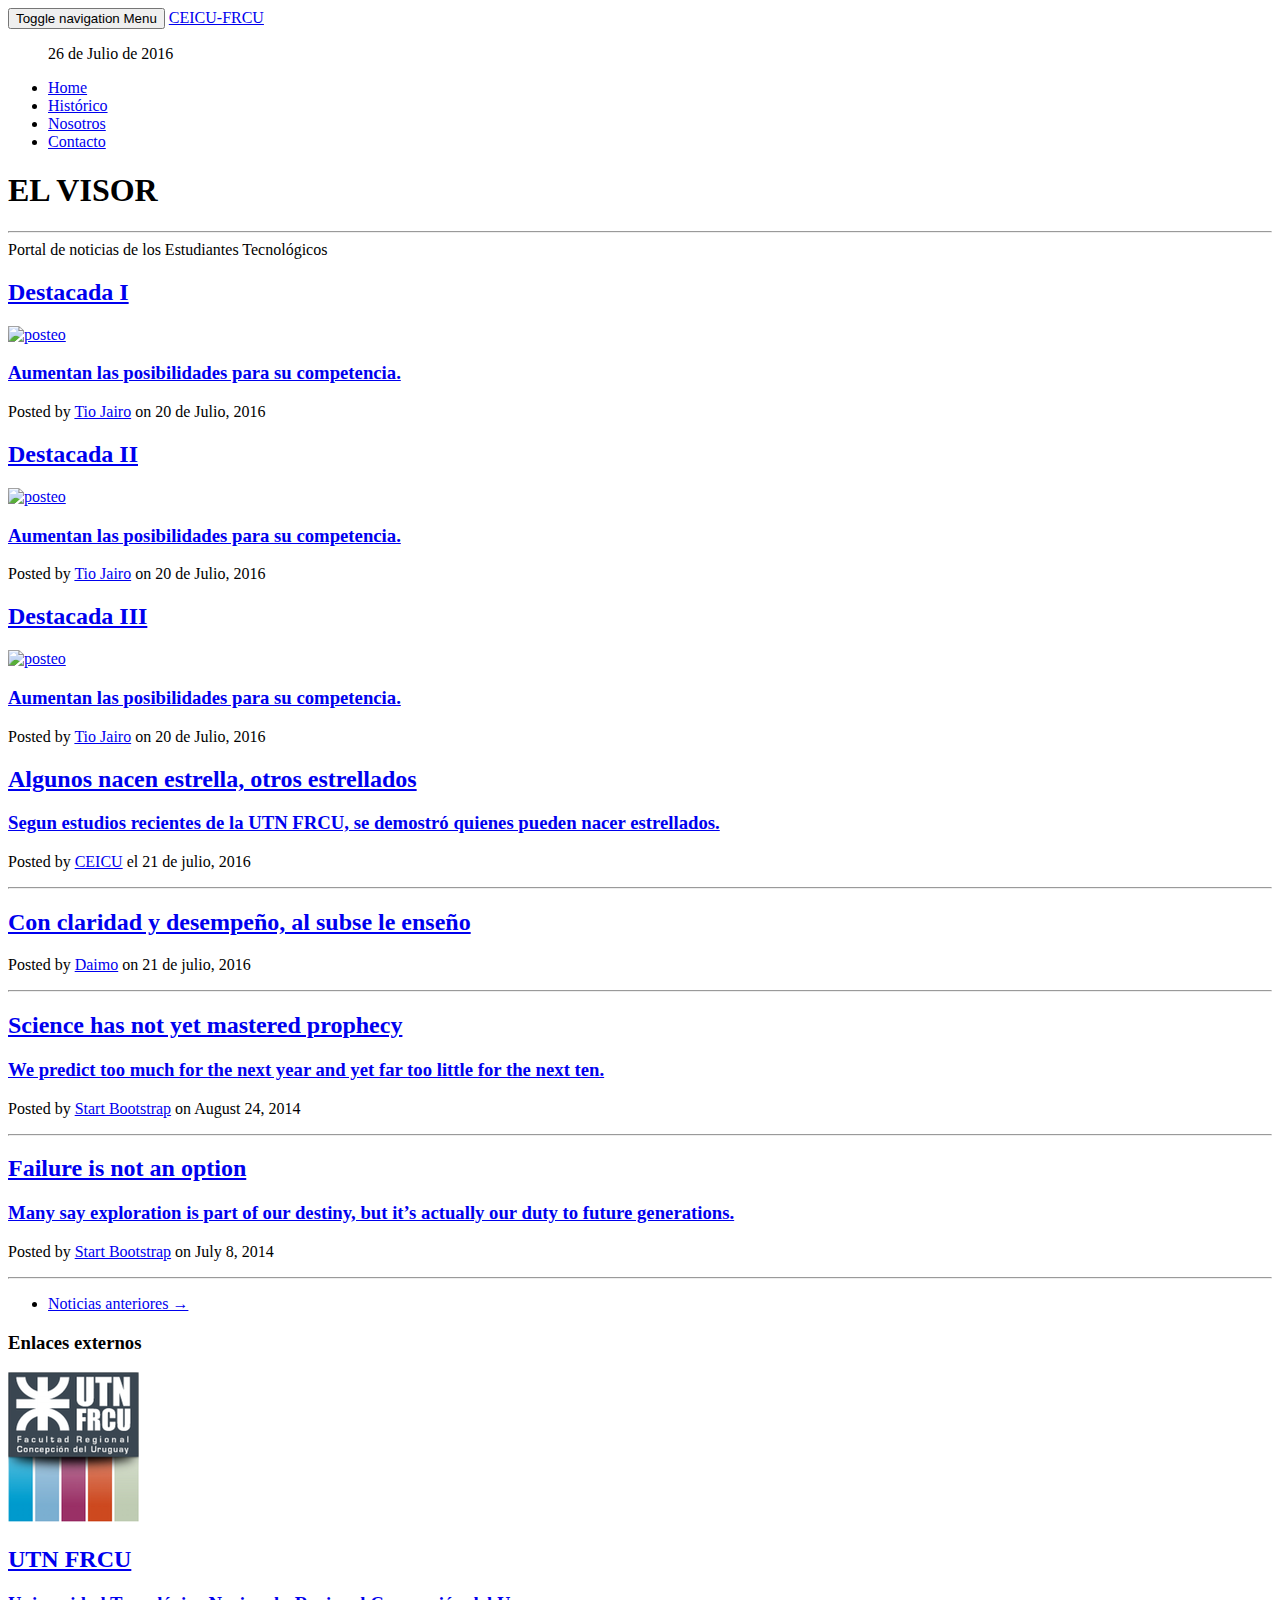
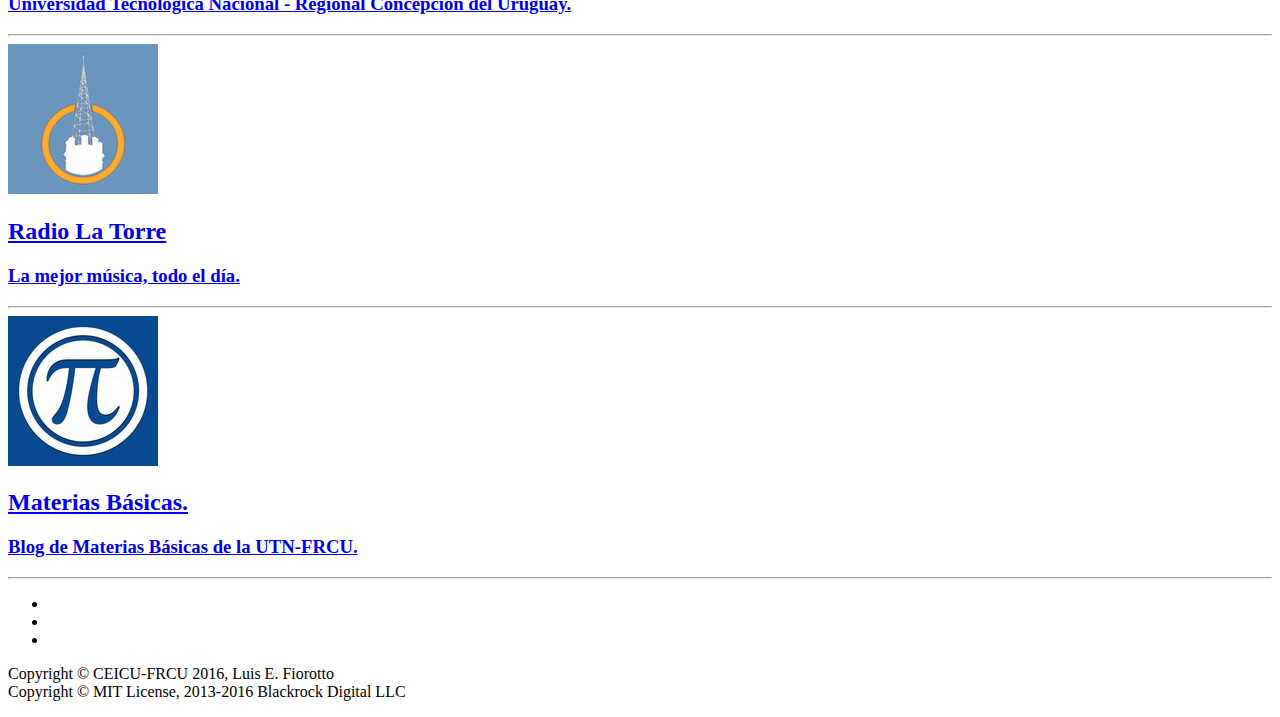
==== index.html @ d8622ef5 "index/Enlaces externos" ====
<!DOCTYPE html>
<html lang="es">

<head>

    <meta charset="utf-8">
    <meta http-equiv="X-UA-Compatible" content="IE=edge">
    <meta name="viewport" content="width=device-width, initial-scale=1">
    <meta name="description" content="">
    <meta name="author" content="">

    <title>Portal de Noticias - CEICU</title>

    <!-- Bootstrap Core CSS -->
    <link href="vendor/bootstrap/css/bootstrap.min.css" rel="stylesheet">

    <!-- Theme CSS -->
    <link href="css/clean-blog.css" rel="stylesheet">

    <!-- Custom Fonts -->
    <link href="vendor/font-awesome/css/font-awesome.min.css" rel="stylesheet" type="text/css">
    <link href='http://fonts.googleapis.com/css?family=Lora:400,700,400italic,700italic' rel='stylesheet' type='text/css'>
    <link href='http://fonts.googleapis.com/css?family=Open+Sans:300italic,400italic,600italic,700italic,800italic,400,300,600,700,800' rel='stylesheet' type='text/css'>

    <!-- HTML5 Shim and Respond.js IE8 support of HTML5 elements and media queries -->
    <!-- WARNING: Respond.js doesn't work if you view the page via file:// -->
    <!--[if lt IE 9]>
        <script src="https://oss.maxcdn.com/libs/html5shiv/3.7.0/html5shiv.js"></script>
        <script src="https://oss.maxcdn.com/libs/respond.js/1.4.2/respond.min.js"></script>
    <![endif]-->

</head>

<body>

    <!-- Navegacion -->
    <nav class="navbar navbar-default navbar-custom navbar-fixed-top">
        <div class="container-fluid">
            <!-- Brand and toggle get grouped for better mobile display -->
            <div class="navbar-header page-scroll">
                <button type="button" class="navbar-toggle" data-toggle="collapse" data-target="#bs-example-navbar-collapse-1">
                    <span class="sr-only">Toggle navigation</span>
                    Menu <i class="fa fa-bars"></i>
                </button>
                <a class="navbar-brand" href="https://web.facebook.com/ceicu.frcu?fref=ts">CEICU-FRCU</a>
            </div>

            <!-- Collect the nav links, forms, and other content for toggling -->
            <div class="collapse navbar-collapse" id="bs-example-navbar-collapse-1">
                <ul class="nav navbar-nav navbar-right">
                    <p id=fecha_diaria class="navbar-text">26 de Julio de 2016</p>
                    <li class="active">
                        <a href="index.html">Home</a>
                    </li>
                    <li>
                        <a href="historicos.html">Histórico</a>
                    </li>
                    <li>
                        <a href="about.html">Nosotros</a>
                    </li>
                    <li>
                        <a href="contact.html">Contacto</a>
                    </li>
                </ul>
            </div>
            <!-- /.navbar-collapse -->
        </div>
        <!-- /.container -->
    </nav>

    <!-- Encabezado -->
    <!-- cambiar imagen de fondo aca!!. -->
    <header class="intro-header" style="background-image: url('img/desk-home.jpg')">
        <div class="container">
            <div class="row">
                <div class="col-lg-8 col-lg-offset-2 col-md-10 col-md-offset-1">
                    <div class="site-heading">
                        <h1>EL VISOR</h1>
                        <hr class="small">
                        <span class="subheading">Portal de noticias de los Estudiantes Tecnológicos</span>
                    </div>
                </div>
            </div>
        </div>
    </header>
 
    
    <!-- Contenido principal -->
    
    <!-- Noticias Destacadas -->
    <div class="col-lg-12 col-md-12">
    <div class="container-fluid">
        <div class="row">
            <div class="col-lg-4 col-md-4">
                <div class="post-preview">
                  <a href="post.html">
                     <h2>
                        Destacada I
                     </h2>
                     <img src="img/post-sample-image.jpg" alt="posteo" class="img-thumbnail">
                     <h3 class="post-subtitle">
                            Aumentan las posibilidades para su competencia.
                     </h3>
                    </a>
                    <p class="post-meta">Posted by <a href="#">Tio Jairo</a> on 20 de Julio, 2016</p>
                </div>
            </div>
            <div class="col-lg-4 col-md-4">
                <div class="post-preview">
                  <a href="post.html">
                     <h2>
                        Destacada II
                     </h2>
                     <img src="img/home-bg.jpg" alt="posteo" class="img-thumbnail">
                     <h3 class="post-subtitle">
                            Aumentan las posibilidades para su competencia.
                     </h3>
                    </a>
                    <p class="post-meta">Posted by <a href="#">Tio Jairo</a> on 20 de Julio, 2016</p>
                </div>
            </div>
            <div class="col-lg-4 col-md-4">
                <div class="post-preview">
                  <a href="post.html">
                     <h2>
                        Destacada III
                     </h2>
                     <img src="img/about-bg.jpg" alt="posteo" class="img-thumbnail">
                     <h3 class="post-subtitle">
                            Aumentan las posibilidades para su competencia.
                     </h3>
                    </a>
                    <p class="post-meta">Posted by <a href="#">Tio Jairo</a> on 20 de Julio, 2016</p>
                </div>
            </div>
        </div>
    </div>
    </div>
    
    <div class="container">
        <div class="row">
                 
           <!--NOTICIAS PRINCIPALES-->
            <div class="col-lg-9 col-lg-offset-0 col-md-9 col-md-offset-0">
                <div class="container">
                 <!--<div class="col-lg-12 col-md-12">
                     <h3 id="encabezado_noticias">Noticias Recientes</h3>
                 </div> -->
                </div>
                <div class="post-preview">
                    <a href="Posts/2016/Julio/post.html">
                        <h2 class="post-title">
                            Algunos nacen estrella, otros estrellados
                        </h2>
                        <h3 class="post-subtitle">
                            Segun estudios recientes de la UTN FRCU, se demostró quienes pueden nacer estrellados.
                        </h3>
                    </a>
                    <p class="post-meta">Posted by <a href="#">CEICU</a> el 21 de julio, 2016</p>
                </div>
                <hr>
                <div class="post-preview">
                    <a href="post.html">
                        <h2 class="post-title">
                            Con claridad y desempeño, al subse le enseño
                        </h2>
                    </a>
                    <p class="post-meta">Posted by <a href="#">Daimo</a> on 21 de julio, 2016</p>
                </div>
                <hr>
                <div class="post-preview">
                    <a href="post.html">
                        <h2 class="post-title">
                            Science has not yet mastered prophecy
                        </h2>
                        <h3 class="post-subtitle">
                            We predict too much for the next year and yet far too little for the next ten.
                        </h3>
                    </a>
                    <p class="post-meta">Posted by <a href="#">Start Bootstrap</a> on August 24, 2014</p>
                </div>
                <hr>
                <div class="post-preview">
                    <a href="post.html">
                        <h2 class="post-title">
                            Failure is not an option
                        </h2>
                        <h3 class="post-subtitle">
                            Many say exploration is part of our destiny, but it’s actually our duty to future generations.
                        </h3>
                    </a>
                    <p class="post-meta">Posted by <a href="#">Start Bootstrap</a> on July 8, 2014</p>
                </div>
                <hr>
                <!-- Pager -->
                <ul class="pager">
                    <li class="next">
                        <a href="historicos.html">Noticias anteriores &rarr;</a>
                    </li>
                </ul>
            </div>
            
            
            <!-- Enlaces externos --> 
            <div class="col-lg-3 col-md-3">
              <div>
                  <h3 id="encabezado_noticias">Enlaces externos</h3>
              </div>
              <div class="post-preview">
                  <img src="img/utn-frcu.png" alt="UTN FRCU" class="img-thumbnail">
                  <a href="http://www.frcu.utn.edu.ar/">
                     <h2>
                        UTN FRCU
                     </h2>
                     <h3 class="post-subtitle">
                            Universidad Tecnológica Nacional - Regional Concepción del Uruguay.
                     </h3>
                    </a>
            </div>
                <hr>
                <div class="post-preview">
                  <img src="img/radio-latorre.png" alt="La Torre" class="img-thumbnail">
                  <a href="http://www.radiolatorre.com.ar/">
                     <h2>
                        Radio La Torre
                     </h2>
                     <h3 class="post-subtitle">
                            La mejor música, todo el día.
                     </h3>
                    </a>
                </div>
                <hr>
                <div class="post-preview">
                  <img src="img/blog-basicas.jpeg" alt="Materias Básicas" class="img-thumbnail">
                  <a href="http://materiasbasicasfrcu.blogspot.com.ar/">
                     <h2>
                        Materias Básicas.
                     </h2>
                     <h3 class="post-subtitle">
                            Blog de Materias Básicas de la UTN-FRCU.
                     </h3>
                    </a>
                </div>
            </div>
            
        </div>        
    </div>

    <hr>

    <!-- Footer -->
    <footer>
        <div class="container">
            <div class="row">
                <div class="col-lg-8 col-lg-offset-2 col-md-10 col-md-offset-1">
                    <ul class="list-inline text-center">
                        <li>
                            <a href="https://twitter.com/ceicufrcu">
                                <span class="fa-stack fa-lg">
                                    <i class="fa fa-circle fa-stack-2x"></i>
                                    <i class="fa fa-twitter fa-stack-1x fa-inverse"></i>
                                </span>
                            </a>
                        </li>
                        <li>
                            <a href="https://web.facebook.com/ceicu.frcu">
                                <span class="fa-stack fa-lg">
                                    <i class="fa fa-circle fa-stack-2x"></i>
                                    <i class="fa fa-facebook fa-stack-1x fa-inverse"></i>
                                </span>
                            </a>
                        </li>
                        <li>
                            <a href="https://github.com/Lef-t">
                                <span class="fa-stack fa-lg">
                                    <i class="fa fa-circle fa-stack-2x"></i>
                                    <i class="fa fa-github fa-stack-1x fa-inverse"></i>
                                </span>
                            </a>
                        </li>
                    </ul>
                    <p class="copyright text-muted">Copyright &copy; CEICU-FRCU 2016, Luis E. Fiorotto <br> Copyright &copy; MIT License, 2013-2016 Blackrock Digital LLC</p>                    
                </div>
            </div>
        </div>
    </footer>

    <!-- jQuery -->
    <script src="vendor/jquery/jquery.min.js"></script>

    <!-- Bootstrap Core JavaScript -->
    <script src="vendor/bootstrap/js/bootstrap.min.js"></script>

    <!-- Contact Form JavaScript -->
    <script src="js/jqBootstrapValidation.js"></script>
    <script src="js/contact_me.js"></script>

    <!-- Theme JavaScript -->
    <script src="js/clean-blog.min.js"></script>

</body>

</html>
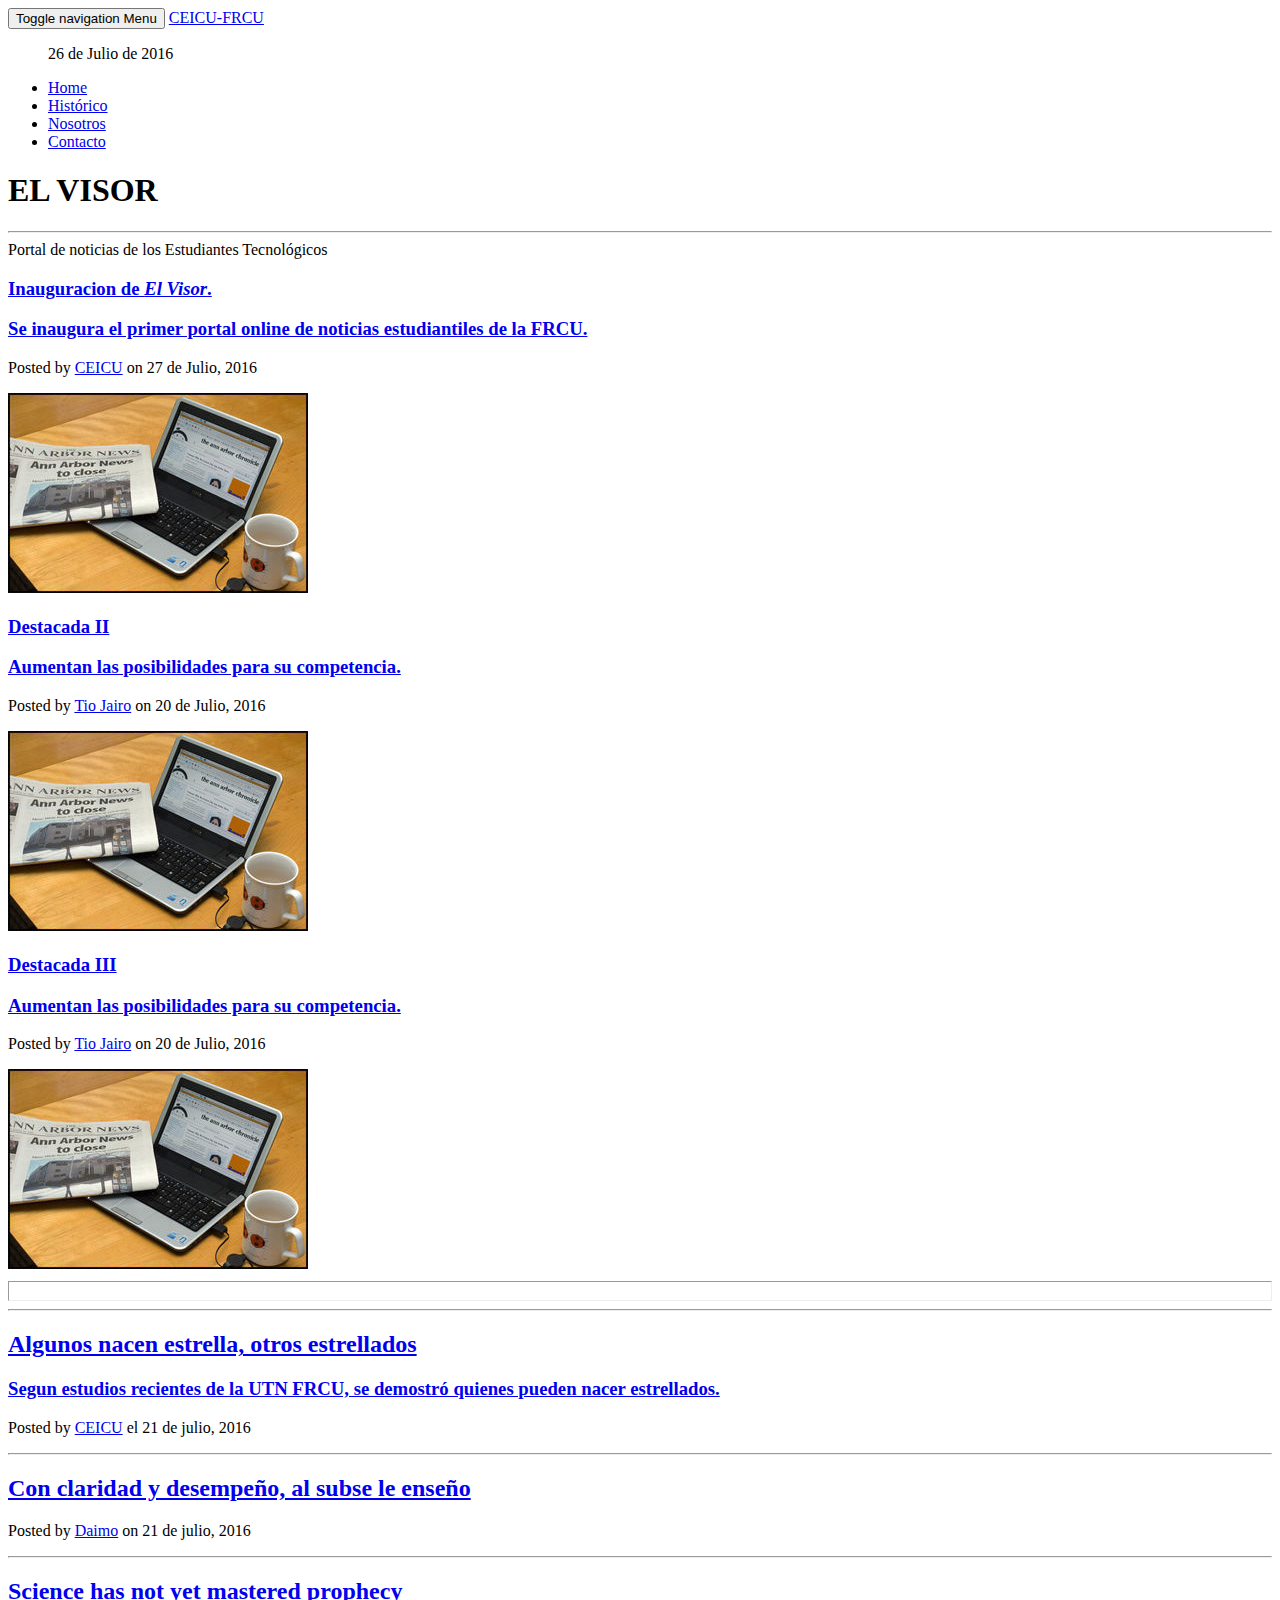
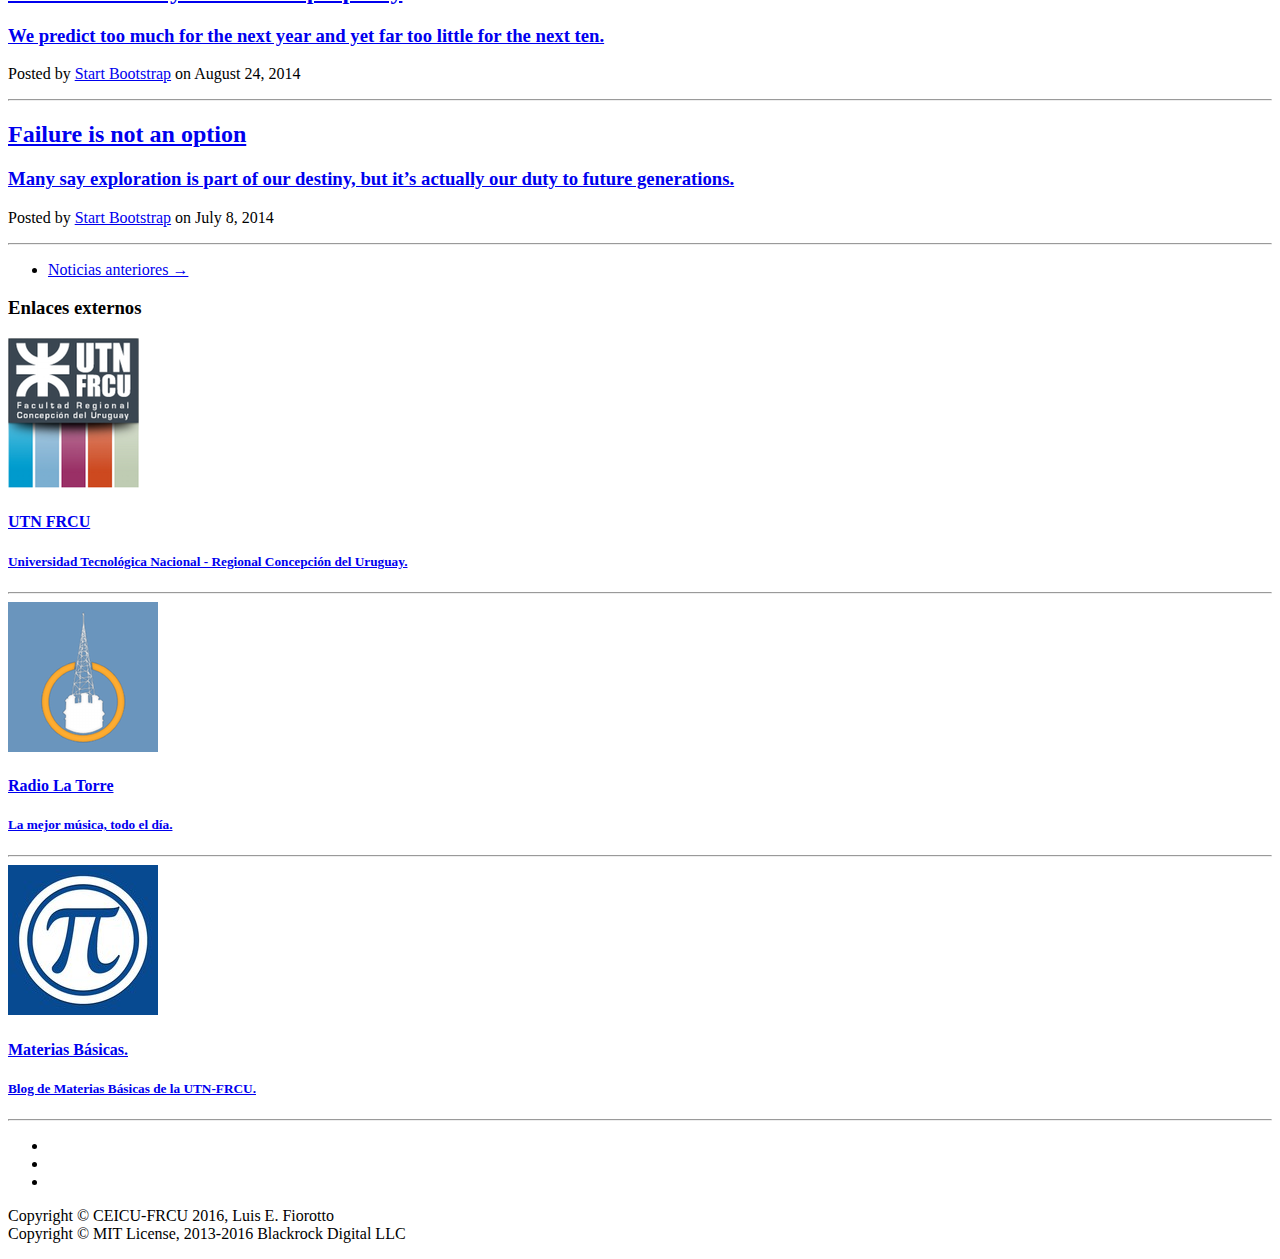
==== commit fab333d7: "Correcciones: Index-Contacto/ About" ====
--- a/index.html
+++ b/index.html
@@ -83,59 +83,66 @@
             </div>
         </div>
     </header>
- 
+    
+
     
     <!-- Contenido principal -->
     
     <!-- Noticias Destacadas -->
-    <div class="col-lg-12 col-md-12">
     <div class="container-fluid">
+    <div class="col-lg-12 col-md-12">    
         <div class="row">
             <div class="col-lg-4 col-md-4">
                 <div class="post-preview">
                   <a href="post.html">
-                     <h2>
-                        Destacada I
-                     </h2>
-                     <img src="img/post-sample-image.jpg" alt="posteo" class="img-thumbnail">
+                     <h3>
+                        Inauguracion de <i>El Visor</i>.
+                     </h3>
+                     
+                     <h3 class="post-subtitle">
+                            Se inaugura el primer portal online de noticias estudiantiles de la FRCU.
+                     </h3>
+                    </a>
+                    <p class="post-meta">Posted by <a href="#">CEICU</a> on 27 de Julio, 2016</p>
+                    
+                    <img src="img/onlinepaper.jpeg" alt="posteo" class="img-thumbnail center-block">
+                </div>
+            </div>
+            <div class="col-lg-4 col-md-4">
+                <div class="post-preview">
+                  <a href="post.html">
+                     <h3>
+                        Destacada II
+                     </h3>
+                     
                      <h3 class="post-subtitle">
                             Aumentan las posibilidades para su competencia.
                      </h3>
-                    </a>
+                  </a>
                     <p class="post-meta">Posted by <a href="#">Tio Jairo</a> on 20 de Julio, 2016</p>
+                    <img src="img/onlinepaper.jpeg" alt="posteo" class="img-thumbnail center-block">
                 </div>
             </div>
             <div class="col-lg-4 col-md-4">
                 <div class="post-preview">
                   <a href="post.html">
-                     <h2>
-                        Destacada II
-                     </h2>
-                     <img src="img/home-bg.jpg" alt="posteo" class="img-thumbnail">
+                     <h3>
+                        Destacada III
+                     </h3>
                      <h3 class="post-subtitle">
                             Aumentan las posibilidades para su competencia.
                      </h3>
                     </a>
                     <p class="post-meta">Posted by <a href="#">Tio Jairo</a> on 20 de Julio, 2016</p>
-                </div>
-            </div>
-            <div class="col-lg-4 col-md-4">
-                <div class="post-preview">
-                  <a href="post.html">
-                     <h2>
-                        Destacada III
-                     </h2>
-                     <img src="img/about-bg.jpg" alt="posteo" class="img-thumbnail">
-                     <h3 class="post-subtitle">
-                            Aumentan las posibilidades para su competencia.
-                     </h3>
-                    </a>
-                    <p class="post-meta">Posted by <a href="#">Tio Jairo</a> on 20 de Julio, 2016</p>
+                    <img src="img/onlinepaper.jpeg" alt="posteo" class="img-thumbnail center-block">
                 </div>
             </div>
         </div>
     </div>
     </div>
+    
+    <hr size="20">
+    <hr>
     
     <div class="container">
         <div class="row">
@@ -207,38 +214,38 @@
                   <h3 id="encabezado_noticias">Enlaces externos</h3>
               </div>
               <div class="post-preview">
-                  <img src="img/utn-frcu.png" alt="UTN FRCU" class="img-thumbnail">
+                  <img src="img/utn-frcu.png" alt="UTN FRCU" class="img-thumbnail center-block">
                   <a href="http://www.frcu.utn.edu.ar/">
-                     <h2>
+                     <h4>
                         UTN FRCU
-                     </h2>
-                     <h3 class="post-subtitle">
+                     </h4>
+                     <h5 class="post-subtitle">
                             Universidad Tecnológica Nacional - Regional Concepción del Uruguay.
-                     </h3>
-                    </a>
-            </div>
-                <hr>
-                <div class="post-preview">
-                  <img src="img/radio-latorre.png" alt="La Torre" class="img-thumbnail">
+                     </h5>
+                    </a>
+            </div>
+                <hr>
+                <div class="post-preview">
+                  <img src="img/radio-latorre.png" alt="La Torre" class="img-thumbnail center-block">
                   <a href="http://www.radiolatorre.com.ar/">
-                     <h2>
+                     <h4>
                         Radio La Torre
-                     </h2>
-                     <h3 class="post-subtitle">
+                     </h4>
+                     <h5 class="post-subtitle">
                             La mejor música, todo el día.
-                     </h3>
-                    </a>
-                </div>
-                <hr>
-                <div class="post-preview">
-                  <img src="img/blog-basicas.jpeg" alt="Materias Básicas" class="img-thumbnail">
+                     </h5>
+                    </a>
+                </div>
+                <hr>
+                <div class="post-preview">
+                  <img src="img/blog-basicas.jpeg" alt="Materias Básicas" class="img-thumbnail center-block">
                   <a href="http://materiasbasicasfrcu.blogspot.com.ar/">
-                     <h2>
+                     <h4>
                         Materias Básicas.
-                     </h2>
-                     <h3 class="post-subtitle">
+                     </h4>
+                     <h5 class="post-subtitle">
                             Blog de Materias Básicas de la UTN-FRCU.
-                     </h3>
+                     </h5>
                     </a>
                 </div>
             </div>
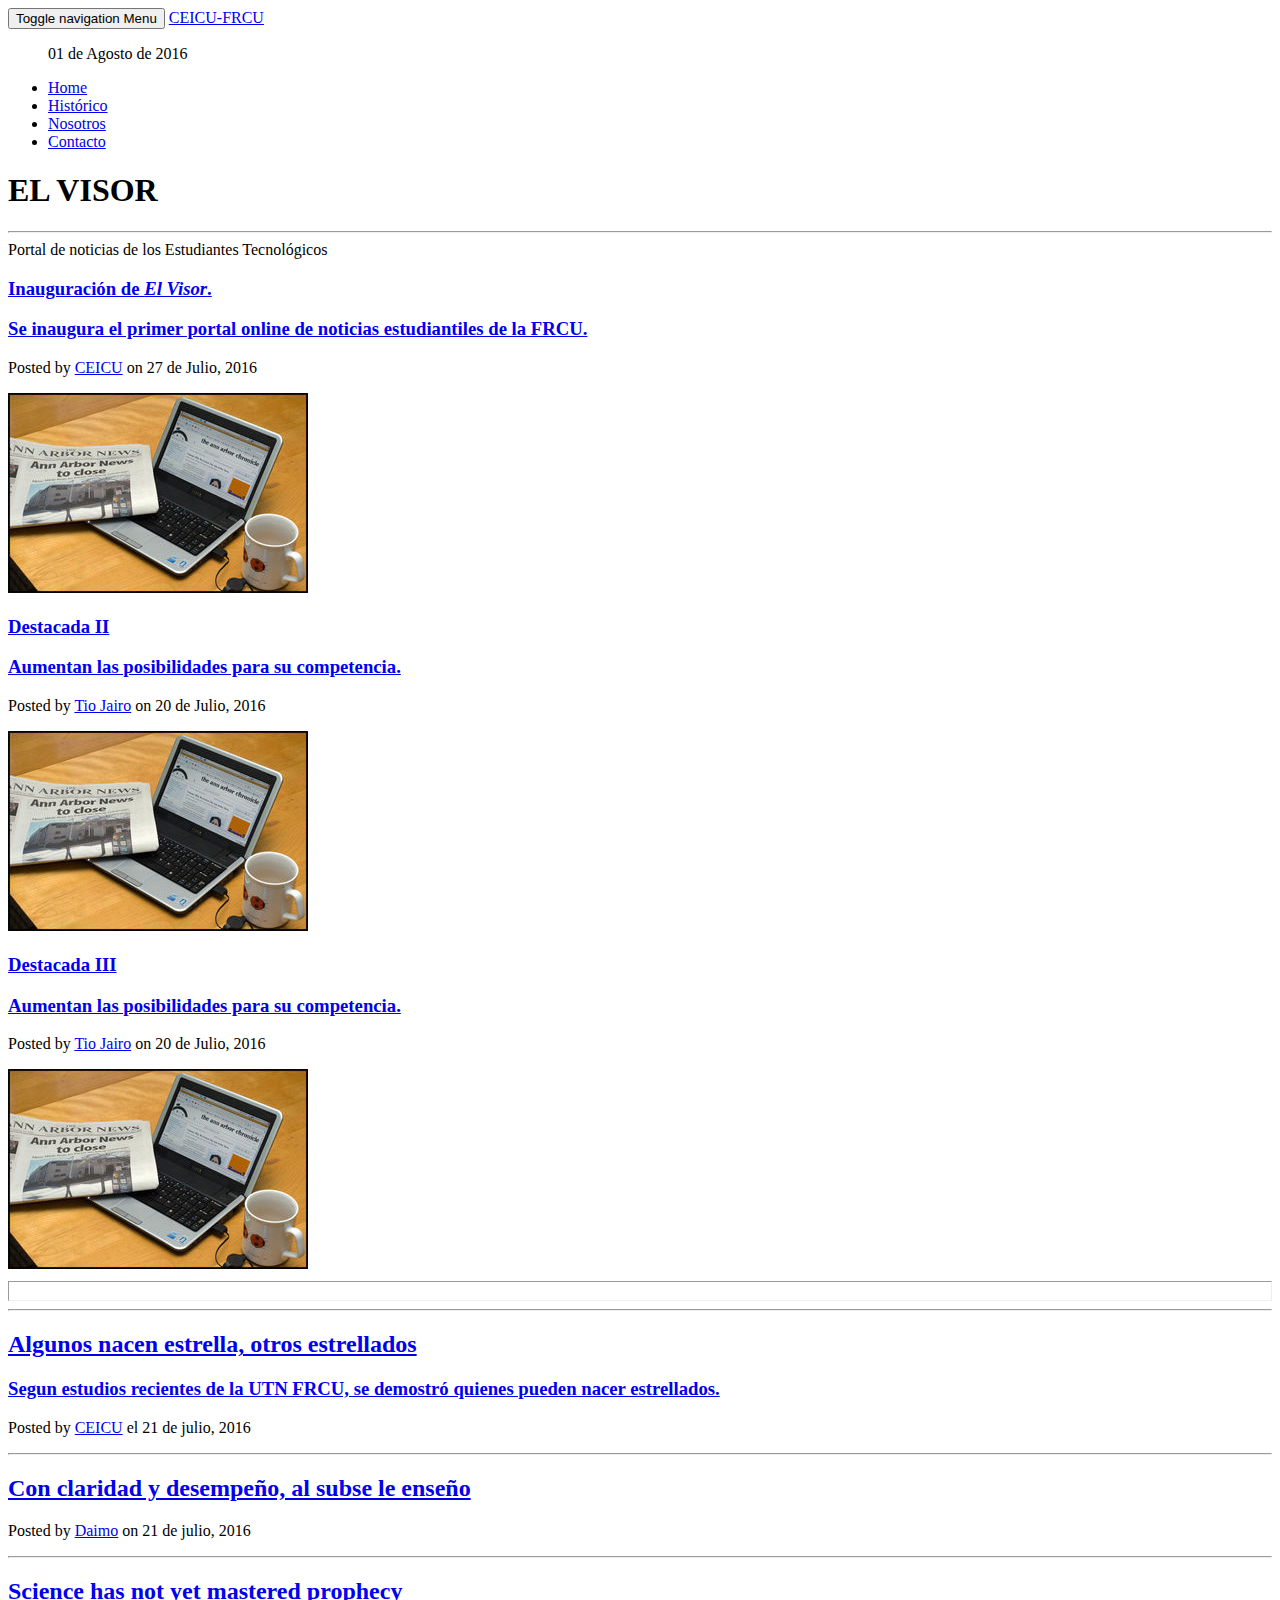
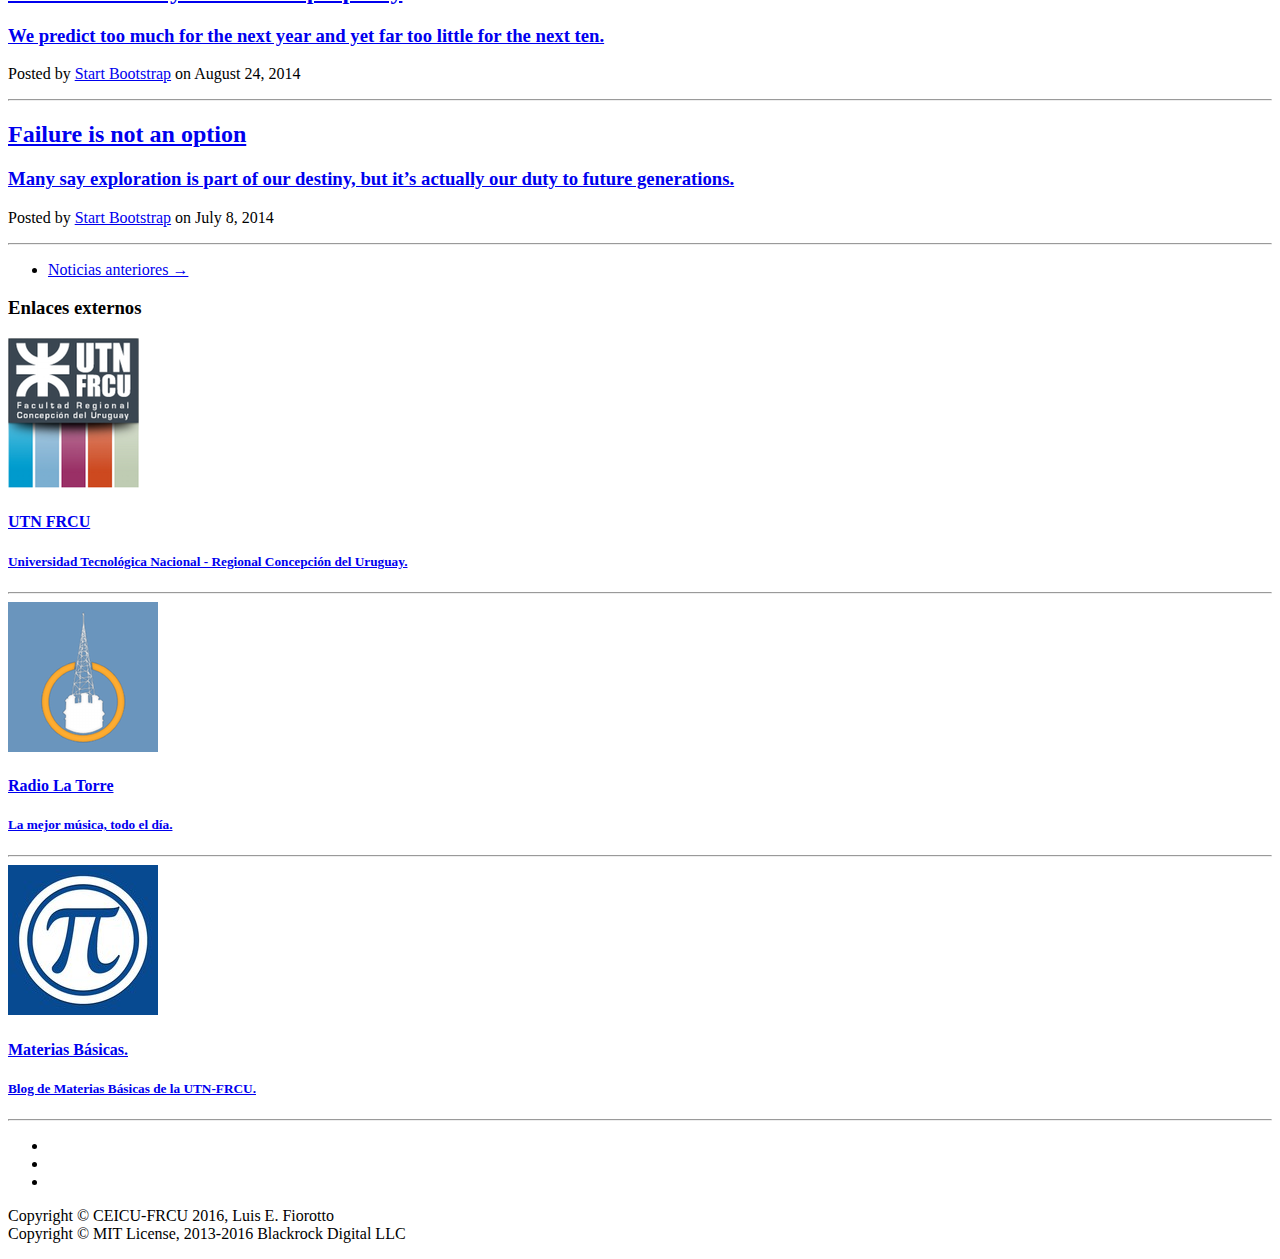
==== commit 6e4af6de: "fix: Contacto" ====
--- a/index.html
+++ b/index.html
@@ -48,7 +48,7 @@
             <!-- Collect the nav links, forms, and other content for toggling -->
             <div class="collapse navbar-collapse" id="bs-example-navbar-collapse-1">
                 <ul class="nav navbar-nav navbar-right">
-                    <p id=fecha_diaria class="navbar-text">26 de Julio de 2016</p>
+                    <p id=fecha_diaria class="navbar-text">01 de Agosto de 2016</p>
                     <li class="active">
                         <a href="index.html">Home</a>
                     </li>
@@ -94,9 +94,9 @@
         <div class="row">
             <div class="col-lg-4 col-md-4">
                 <div class="post-preview">
-                  <a href="post.html">
+                  <a href="/Posts/2016/Julio/post.html">
                      <h3>
-                        Inauguracion de <i>El Visor</i>.
+                        Inauguración de <i>El Visor</i>.
                      </h3>
                      
                      <h3 class="post-subtitle">
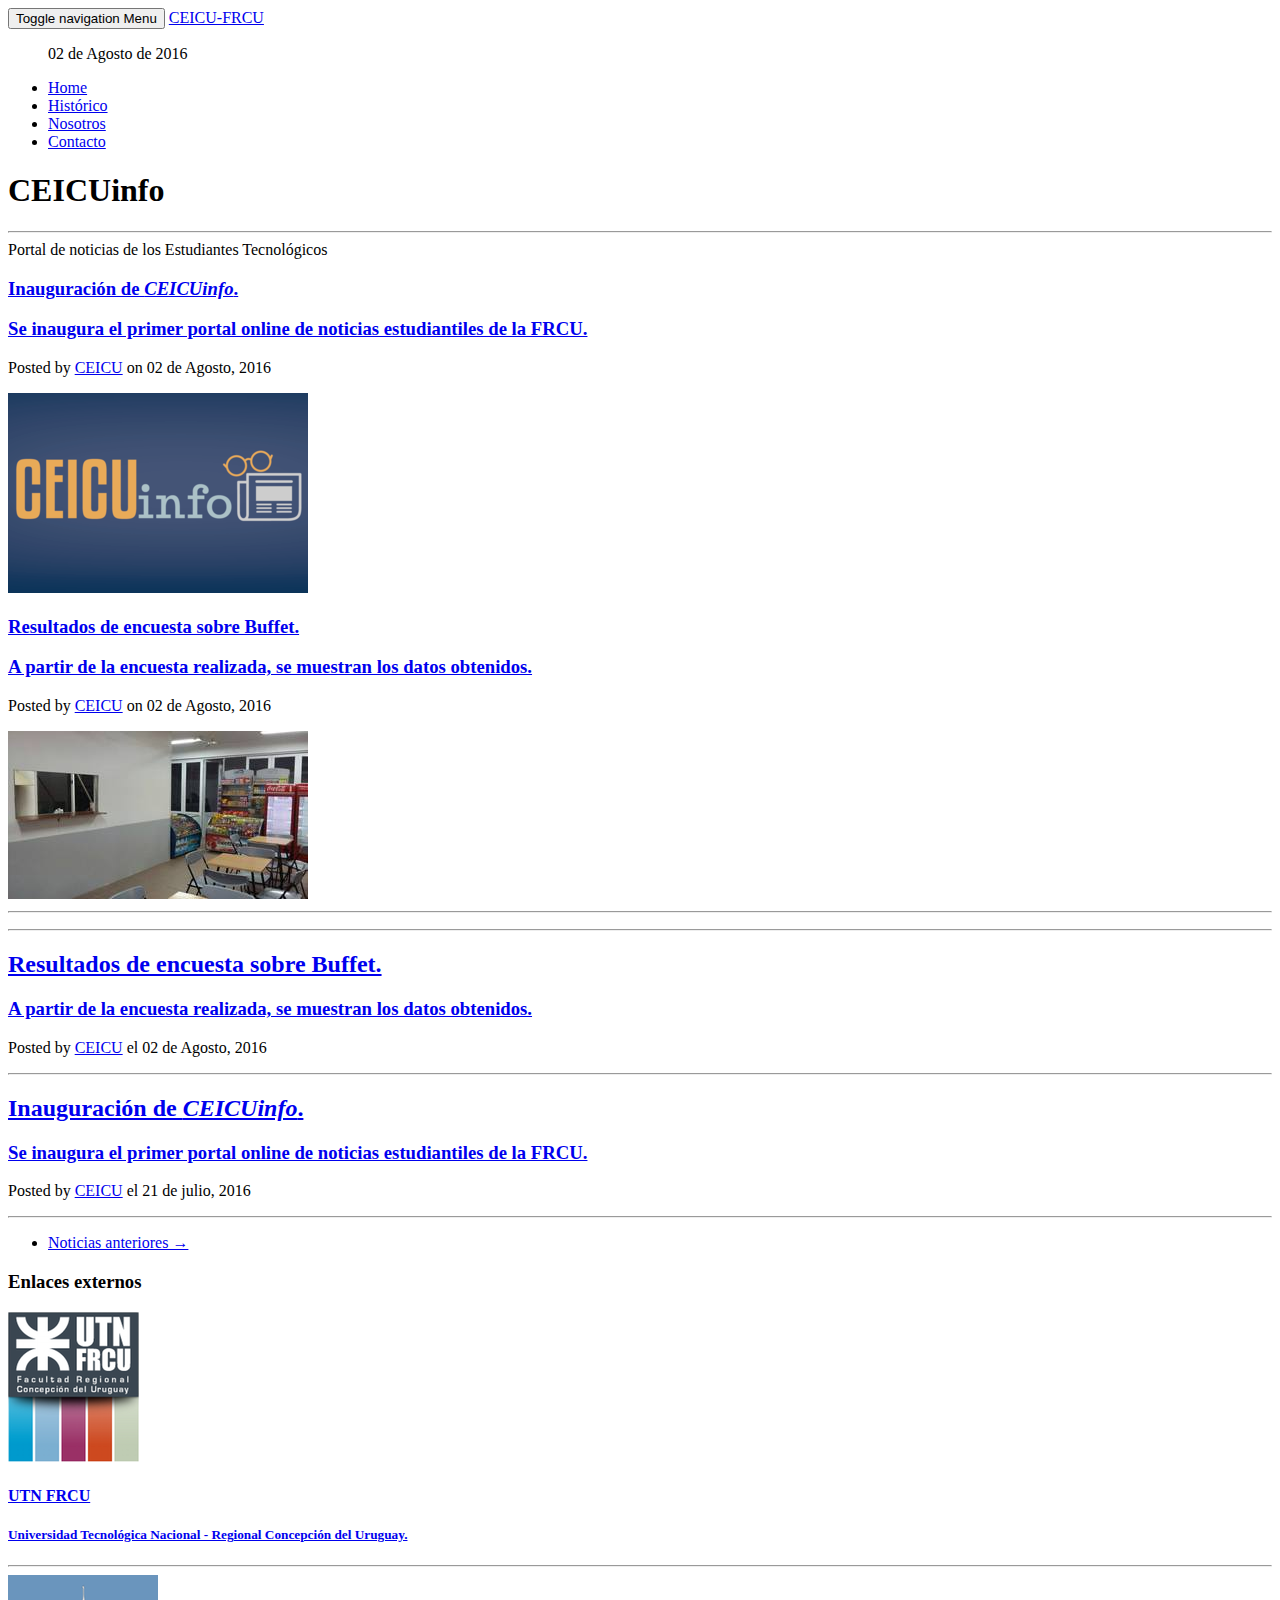
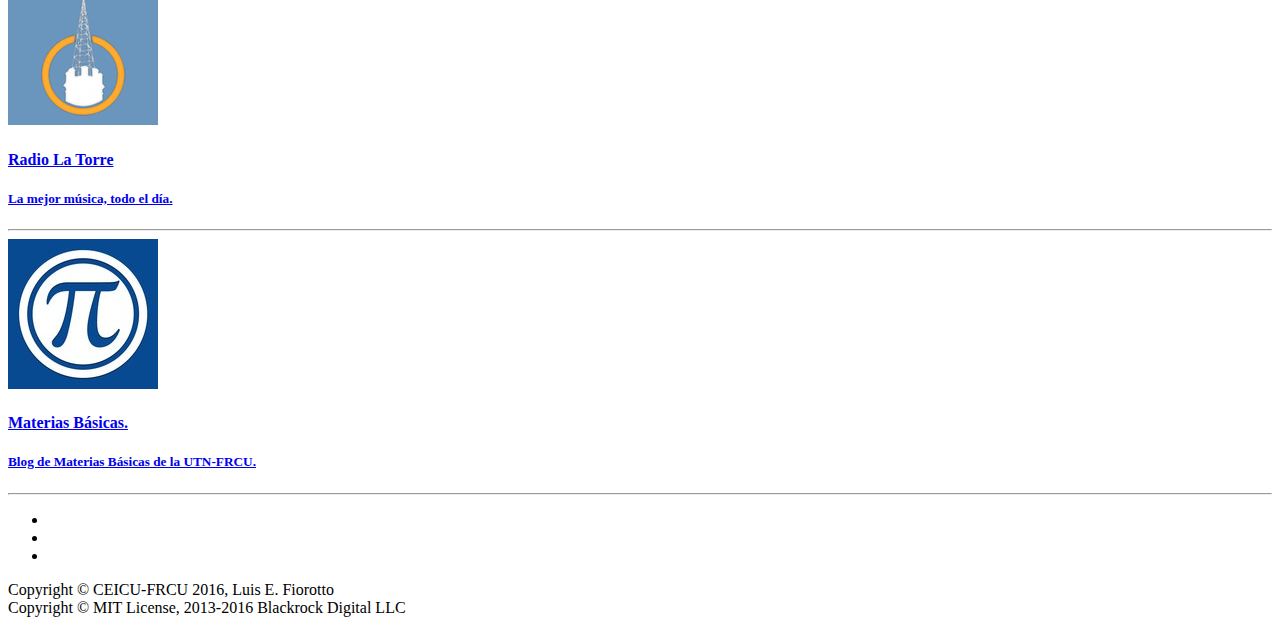
==== commit 0b7c7133: "favicon" ====
--- a/index.html
+++ b/index.html
@@ -28,6 +28,8 @@
         <script src="https://oss.maxcdn.com/libs/html5shiv/3.7.0/html5shiv.js"></script>
         <script src="https://oss.maxcdn.com/libs/respond.js/1.4.2/respond.min.js"></script>
     <![endif]-->
+    
+    <link rel="icon" type="image/png" href="/img/favicon.png" />
 
 </head>
 
@@ -48,7 +50,7 @@
             <!-- Collect the nav links, forms, and other content for toggling -->
             <div class="collapse navbar-collapse" id="bs-example-navbar-collapse-1">
                 <ul class="nav navbar-nav navbar-right">
-                    <p id=fecha_diaria class="navbar-text">01 de Agosto de 2016</p>
+                    <p id=fecha_diaria class="navbar-text">02 de Agosto de 2016</p>
                     <li class="active">
                         <a href="index.html">Home</a>
                     </li>
@@ -75,7 +77,7 @@
             <div class="row">
                 <div class="col-lg-8 col-lg-offset-2 col-md-10 col-md-offset-1">
                     <div class="site-heading">
-                        <h1>EL VISOR</h1>
+                        <h1>CEICUinfo</h1>
                         <hr class="small">
                         <span class="subheading">Portal de noticias de los Estudiantes Tecnológicos</span>
                     </div>
@@ -94,55 +96,46 @@
         <div class="row">
             <div class="col-lg-4 col-md-4">
                 <div class="post-preview">
-                  <a href="/Posts/2016/Julio/post.html">
+                  <a href="/Posts/2016/Julio/inauguracion-web.html">
                      <h3>
-                        Inauguración de <i>El Visor</i>.
+                        Inauguración de <i>CEICUinfo</i>.
                      </h3>
                      
                      <h3 class="post-subtitle">
                             Se inaugura el primer portal online de noticias estudiantiles de la FRCU.
                      </h3>
                     </a>
-                    <p class="post-meta">Posted by <a href="#">CEICU</a> on 27 de Julio, 2016</p>
+                    <p class="post-meta">Posted by <a href="#">CEICU</a> on 02 de Agosto, 2016</p>
                     
-                    <img src="img/onlinepaper.jpeg" alt="posteo" class="img-thumbnail center-block">
+                    <img src="img/ceicuinfo-banner.png" alt="posteo" class="img-thumbnail center-block">
                 </div>
             </div>
             <div class="col-lg-4 col-md-4">
                 <div class="post-preview">
-                  <a href="post.html">
+                  <a href="/Posts/2016/Julio/relevamiento-buffet.html">
                      <h3>
-                        Destacada II
+                        Resultados de encuesta sobre Buffet.
                      </h3>
                      
                      <h3 class="post-subtitle">
-                            Aumentan las posibilidades para su competencia.
-                     </h3>
-                  </a>
-                    <p class="post-meta">Posted by <a href="#">Tio Jairo</a> on 20 de Julio, 2016</p>
-                    <img src="img/onlinepaper.jpeg" alt="posteo" class="img-thumbnail center-block">
-                </div>
-            </div>
-            <div class="col-lg-4 col-md-4">
-                <div class="post-preview">
-                  <a href="post.html">
-                     <h3>
-                        Destacada III
-                     </h3>
-                     <h3 class="post-subtitle">
-                            Aumentan las posibilidades para su competencia.
-                     </h3>
-                    </a>
-                    <p class="post-meta">Posted by <a href="#">Tio Jairo</a> on 20 de Julio, 2016</p>
-                    <img src="img/onlinepaper.jpeg" alt="posteo" class="img-thumbnail center-block">
-                </div>
-            </div>
-        </div>
-    </div>
-    </div>
-    
-    <hr size="20">
+                            A partir de la encuesta realizada, se muestran los datos obtenidos.
+                     </h3>
+                    </a>
+                    <p class="post-meta">Posted by <a href="#">CEICU</a> on 02 de Agosto, 2016</p>
+                    
+                    <img src="img/buffet-thumb.jpeg" alt="posteo" class="img-thumbnail center-block">
+                </div>
+            </div>
+        </div>
+    </div>
+    
+    <div class="container-fluid">
+    <div class="row">
     <hr>
+    <p></p>
+    <hr>
+    </div>
+    </div>
     
     <div class="container">
         <div class="row">
@@ -154,51 +147,35 @@
                      <h3 id="encabezado_noticias">Noticias Recientes</h3>
                  </div> -->
                 </div>
-                <div class="post-preview">
-                    <a href="Posts/2016/Julio/post.html">
+                
+                <div class="post-preview">
+                    <a href="Posts/2016/Julio/relevamiento-buffet.html">
                         <h2 class="post-title">
-                            Algunos nacen estrella, otros estrellados
+                            Resultados de encuesta sobre Buffet.
                         </h2>
                         <h3 class="post-subtitle">
-                            Segun estudios recientes de la UTN FRCU, se demostró quienes pueden nacer estrellados.
+                            A partir de la encuesta realizada, se muestran los datos obtenidos.
                         </h3>
                     </a>
-                    <p class="post-meta">Posted by <a href="#">CEICU</a> el 21 de julio, 2016</p>
-                </div>
-                <hr>
-                <div class="post-preview">
-                    <a href="post.html">
+                    <p class="post-meta">Posted by <a href="#">CEICU</a> el 02 de Agosto, 2016</p>
+                </div>
+                <hr>
+                
+                <div class="post-preview">
+                    <a href="Posts/2016/Julio/inauguracion-web.html">
                         <h2 class="post-title">
-                            Con claridad y desempeño, al subse le enseño
-                        </h2>
-                    </a>
-                    <p class="post-meta">Posted by <a href="#">Daimo</a> on 21 de julio, 2016</p>
-                </div>
-                <hr>
-                <div class="post-preview">
-                    <a href="post.html">
-                        <h2 class="post-title">
-                            Science has not yet mastered prophecy
+                            Inauguración de <i>CEICUinfo</i>.
                         </h2>
                         <h3 class="post-subtitle">
-                            We predict too much for the next year and yet far too little for the next ten.
+                            Se inaugura el primer portal online de noticias estudiantiles de la FRCU.
                         </h3>
                     </a>
-                    <p class="post-meta">Posted by <a href="#">Start Bootstrap</a> on August 24, 2014</p>
-                </div>
-                <hr>
-                <div class="post-preview">
-                    <a href="post.html">
-                        <h2 class="post-title">
-                            Failure is not an option
-                        </h2>
-                        <h3 class="post-subtitle">
-                            Many say exploration is part of our destiny, but it’s actually our duty to future generations.
-                        </h3>
-                    </a>
-                    <p class="post-meta">Posted by <a href="#">Start Bootstrap</a> on July 8, 2014</p>
-                </div>
-                <hr>
+                    <p class="post-meta">Posted by <a href="#">CEICU</a> el 21 de julio, 2016</p>
+                </div>
+                <hr>
+                
+                
+                
                 <!-- Pager -->
                 <ul class="pager">
                     <li class="next">
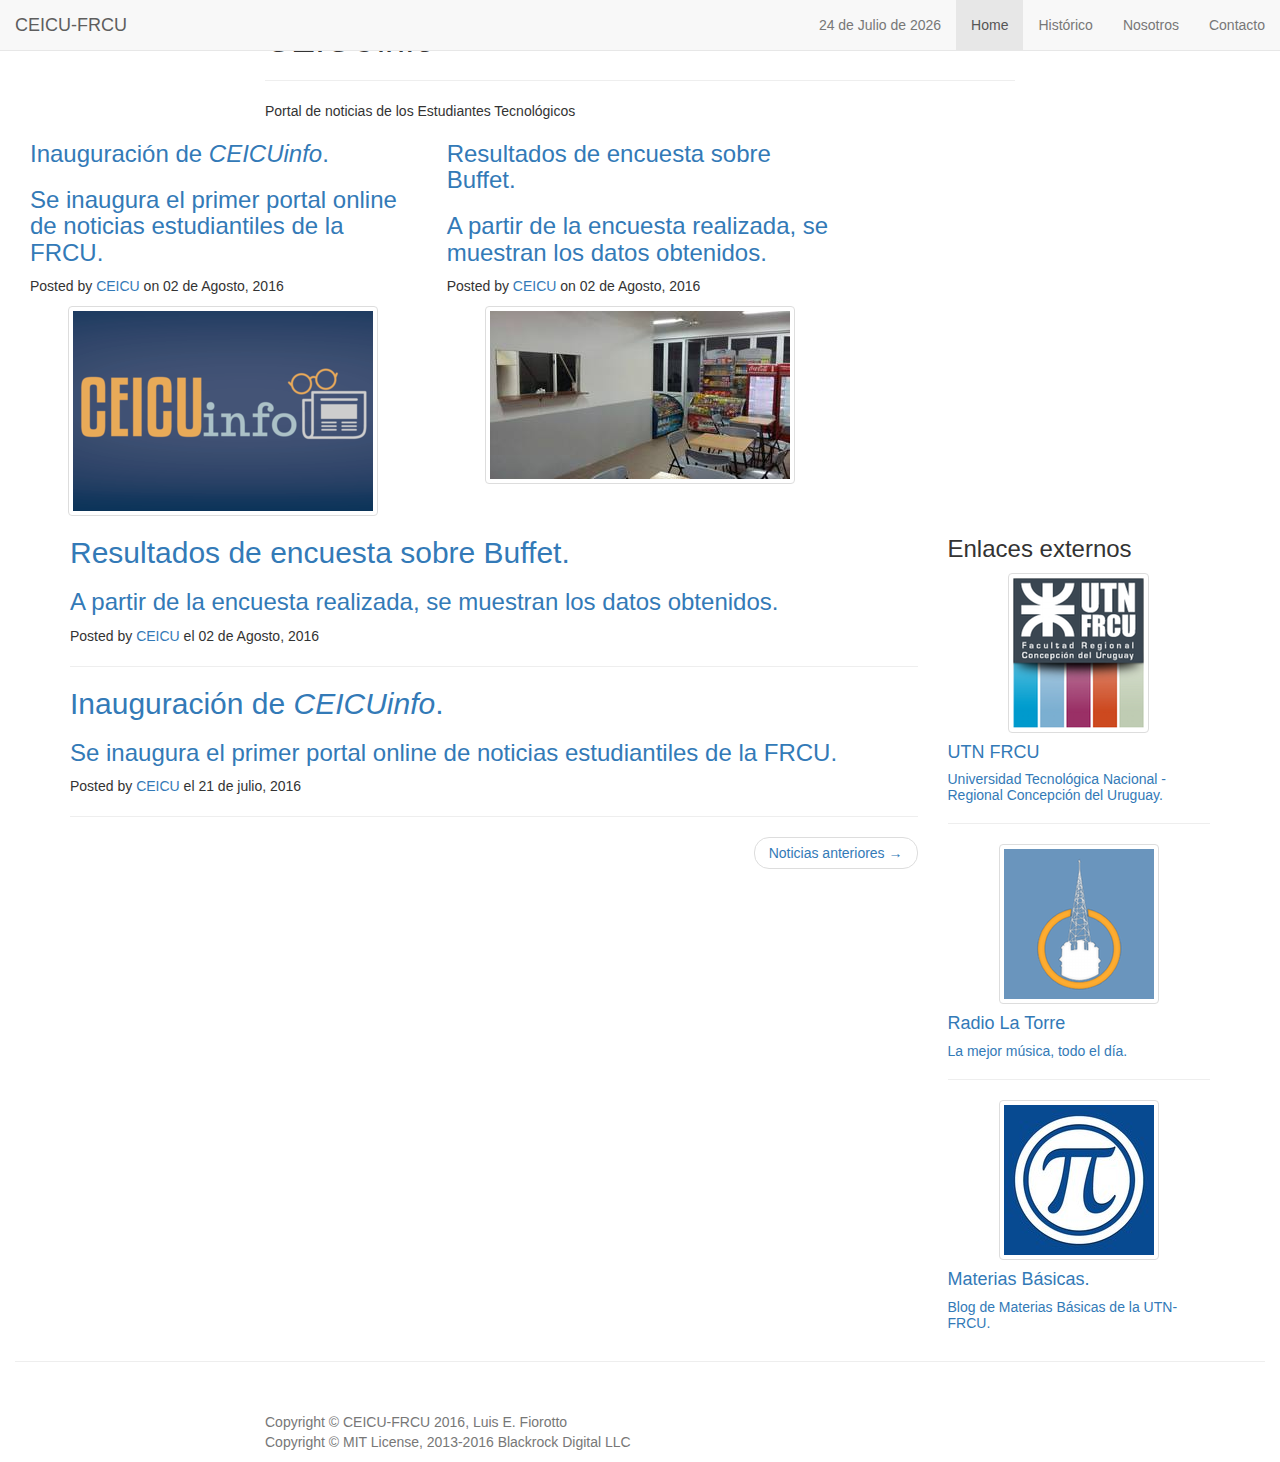
==== commit 95562694: "date and CDN added" ====
--- a/index.html
+++ b/index.html
@@ -6,19 +6,19 @@
     <meta charset="utf-8">
     <meta http-equiv="X-UA-Compatible" content="IE=edge">
     <meta name="viewport" content="width=device-width, initial-scale=1">
-    <meta name="description" content="">
-    <meta name="author" content="">
+    <meta name="description" content="CEICUinfo es el portal de noticias de los estudiantes tecnológicos">
+    <meta name="author" content="Luis Fiorotto">
 
     <title>Portal de Noticias - CEICU</title>
 
     <!-- Bootstrap Core CSS -->
-    <link href="vendor/bootstrap/css/bootstrap.min.css" rel="stylesheet">
+    <link href="https://maxcdn.bootstrapcdn.com/bootstrap/3.3.7/css/bootstrap.min.css" rel="stylesheet">
 
     <!-- Theme CSS -->
     <link href="css/clean-blog.css" rel="stylesheet">
 
     <!-- Custom Fonts -->
-    <link href="vendor/font-awesome/css/font-awesome.min.css" rel="stylesheet" type="text/css">
+    <link href="https://opensource.keycdn.com/fontawesome/4.6.3/font-awesome.min.css" rel="stylesheet" type="text/css">
     <link href='http://fonts.googleapis.com/css?family=Lora:400,700,400italic,700italic' rel='stylesheet' type='text/css'>
     <link href='http://fonts.googleapis.com/css?family=Open+Sans:300italic,400italic,600italic,700italic,800italic,400,300,600,700,800' rel='stylesheet' type='text/css'>
 
@@ -28,7 +28,7 @@
         <script src="https://oss.maxcdn.com/libs/html5shiv/3.7.0/html5shiv.js"></script>
         <script src="https://oss.maxcdn.com/libs/respond.js/1.4.2/respond.min.js"></script>
     <![endif]-->
-    
+
     <link rel="icon" type="image/png" href="/img/favicon.png" />
 
 </head>
@@ -50,7 +50,7 @@
             <!-- Collect the nav links, forms, and other content for toggling -->
             <div class="collapse navbar-collapse" id="bs-example-navbar-collapse-1">
                 <ul class="nav navbar-nav navbar-right">
-                    <p id=fecha_diaria class="navbar-text">02 de Agosto de 2016</p>
+                    <p id="timeToday" class="navbar-text">02 de Agosto de 2016</p>
                     <li class="active">
                         <a href="index.html">Home</a>
                     </li>
@@ -85,203 +85,205 @@
             </div>
         </div>
     </header>
-    
-
-    
+
+
+
     <!-- Contenido principal -->
-    
+
     <!-- Noticias Destacadas -->
     <div class="container-fluid">
-    <div class="col-lg-12 col-md-12">    
-        <div class="row">
-            <div class="col-lg-4 col-md-4">
-                <div class="post-preview">
-                  <a href="/Posts/2016/Julio/inauguracion-web.html">
-                     <h3>
+        <div class="col-lg-12 col-md-12">
+            <div class="row">
+                <div class="col-lg-4 col-md-4">
+                    <div class="post-preview">
+                        <a href="/Posts/2016/Julio/inauguracion-web.html">
+                            <h3>
                         Inauguración de <i>CEICUinfo</i>.
                      </h3>
-                     
-                     <h3 class="post-subtitle">
+
+                            <h3 class="post-subtitle">
                             Se inaugura el primer portal online de noticias estudiantiles de la FRCU.
                      </h3>
-                    </a>
-                    <p class="post-meta">Posted by <a href="#">CEICU</a> on 02 de Agosto, 2016</p>
-                    
-                    <img src="img/ceicuinfo-banner.png" alt="posteo" class="img-thumbnail center-block">
-                </div>
-            </div>
-            <div class="col-lg-4 col-md-4">
-                <div class="post-preview">
-                  <a href="/Posts/2016/Julio/relevamiento-buffet.html">
-                     <h3>
+                        </a>
+                        <p class="post-meta">Posted by <a href="#">CEICU</a> on 02 de Agosto, 2016</p>
+
+                        <img src="img/ceicuinfo-banner.png" alt="posteo" class="img-thumbnail center-block">
+                    </div>
+                </div>
+                <div class="col-lg-4 col-md-4">
+                    <div class="post-preview">
+                        <a href="/Posts/2016/Julio/relevamiento-buffet.html">
+                            <h3>
                         Resultados de encuesta sobre Buffet.
                      </h3>
-                     
-                     <h3 class="post-subtitle">
+
+                            <h3 class="post-subtitle">
                             A partir de la encuesta realizada, se muestran los datos obtenidos.
                      </h3>
-                    </a>
-                    <p class="post-meta">Posted by <a href="#">CEICU</a> on 02 de Agosto, 2016</p>
-                    
-                    <img src="img/buffet-thumb.jpeg" alt="posteo" class="img-thumbnail center-block">
-                </div>
-            </div>
-        </div>
-    </div>
-    
-    <div class="container-fluid">
-    <div class="row">
-    <hr>
-    <p></p>
-    <hr>
-    </div>
-    </div>
-    
-    <div class="container">
-        <div class="row">
-                 
-           <!--NOTICIAS PRINCIPALES-->
-            <div class="col-lg-9 col-lg-offset-0 col-md-9 col-md-offset-0">
-                <div class="container">
-                 <!--<div class="col-lg-12 col-md-12">
+                        </a>
+                        <p class="post-meta">Posted by <a href="#">CEICU</a> on 02 de Agosto, 2016</p>
+
+                        <img src="img/buffet-thumb.jpeg" alt="posteo" class="img-thumbnail center-block">
+                    </div>
+                </div>
+            </div>
+        </div>
+
+        <div class="container-fluid">
+            <div class="row">
+                <hr>
+                <p></p>
+                <hr>
+            </div>
+        </div>
+
+        <div class="container">
+            <div class="row">
+
+                <!--NOTICIAS PRINCIPALES-->
+                <div class="col-lg-9 col-lg-offset-0 col-md-9 col-md-offset-0">
+                    <div class="container">
+                        <!--<div class="col-lg-12 col-md-12">
                      <h3 id="encabezado_noticias">Noticias Recientes</h3>
                  </div> -->
-                </div>
-                
-                <div class="post-preview">
-                    <a href="Posts/2016/Julio/relevamiento-buffet.html">
-                        <h2 class="post-title">
+                    </div>
+
+                    <div class="post-preview">
+                        <a href="Posts/2016/Julio/relevamiento-buffet.html">
+                            <h2 class="post-title">
                             Resultados de encuesta sobre Buffet.
                         </h2>
-                        <h3 class="post-subtitle">
+                            <h3 class="post-subtitle">
                             A partir de la encuesta realizada, se muestran los datos obtenidos.
                         </h3>
-                    </a>
-                    <p class="post-meta">Posted by <a href="#">CEICU</a> el 02 de Agosto, 2016</p>
-                </div>
-                <hr>
-                
-                <div class="post-preview">
-                    <a href="Posts/2016/Julio/inauguracion-web.html">
-                        <h2 class="post-title">
+                        </a>
+                        <p class="post-meta">Posted by <a href="#">CEICU</a> el 02 de Agosto, 2016</p>
+                    </div>
+                    <hr>
+
+                    <div class="post-preview">
+                        <a href="Posts/2016/Julio/inauguracion-web.html">
+                            <h2 class="post-title">
                             Inauguración de <i>CEICUinfo</i>.
                         </h2>
-                        <h3 class="post-subtitle">
+                            <h3 class="post-subtitle">
                             Se inaugura el primer portal online de noticias estudiantiles de la FRCU.
                         </h3>
-                    </a>
-                    <p class="post-meta">Posted by <a href="#">CEICU</a> el 21 de julio, 2016</p>
-                </div>
-                <hr>
-                
-                
-                
-                <!-- Pager -->
-                <ul class="pager">
-                    <li class="next">
-                        <a href="historicos.html">Noticias anteriores &rarr;</a>
-                    </li>
-                </ul>
-            </div>
-            
-            
-            <!-- Enlaces externos --> 
-            <div class="col-lg-3 col-md-3">
-              <div>
-                  <h3 id="encabezado_noticias">Enlaces externos</h3>
-              </div>
-              <div class="post-preview">
-                  <img src="img/utn-frcu.png" alt="UTN FRCU" class="img-thumbnail center-block">
-                  <a href="http://www.frcu.utn.edu.ar/">
-                     <h4>
+                        </a>
+                        <p class="post-meta">Posted by <a href="#">CEICU</a> el 21 de julio, 2016</p>
+                    </div>
+                    <hr>
+
+
+
+                    <!-- Pager -->
+                    <ul class="pager">
+                        <li class="next">
+                            <a href="historicos.html">Noticias anteriores &rarr;</a>
+                        </li>
+                    </ul>
+                </div>
+
+
+                <!-- Enlaces externos -->
+                <div class="col-lg-3 col-md-3">
+                    <div>
+                        <h3 id="encabezado_noticias">Enlaces externos</h3>
+                    </div>
+                    <div class="post-preview">
+                        <img src="img/utn-frcu.png" alt="UTN FRCU" class="img-thumbnail center-block">
+                        <a href="http://www.frcu.utn.edu.ar/">
+                            <h4>
                         UTN FRCU
                      </h4>
-                     <h5 class="post-subtitle">
+                            <h5 class="post-subtitle">
                             Universidad Tecnológica Nacional - Regional Concepción del Uruguay.
                      </h5>
-                    </a>
-            </div>
-                <hr>
-                <div class="post-preview">
-                  <img src="img/radio-latorre.png" alt="La Torre" class="img-thumbnail center-block">
-                  <a href="http://www.radiolatorre.com.ar/">
-                     <h4>
+                        </a>
+                    </div>
+                    <hr>
+                    <div class="post-preview">
+                        <img src="img/radio-latorre.png" alt="La Torre" class="img-thumbnail center-block">
+                        <a href="http://www.radiolatorre.com.ar/">
+                            <h4>
                         Radio La Torre
                      </h4>
-                     <h5 class="post-subtitle">
+                            <h5 class="post-subtitle">
                             La mejor música, todo el día.
                      </h5>
-                    </a>
-                </div>
-                <hr>
-                <div class="post-preview">
-                  <img src="img/blog-basicas.jpeg" alt="Materias Básicas" class="img-thumbnail center-block">
-                  <a href="http://materiasbasicasfrcu.blogspot.com.ar/">
-                     <h4>
+                        </a>
+                    </div>
+                    <hr>
+                    <div class="post-preview">
+                        <img src="img/blog-basicas.jpeg" alt="Materias Básicas" class="img-thumbnail center-block">
+                        <a href="http://materiasbasicasfrcu.blogspot.com.ar/">
+                            <h4>
                         Materias Básicas.
                      </h4>
-                     <h5 class="post-subtitle">
+                            <h5 class="post-subtitle">
                             Blog de Materias Básicas de la UTN-FRCU.
                      </h5>
-                    </a>
-                </div>
-            </div>
-            
-        </div>        
-    </div>
-
-    <hr>
-
-    <!-- Footer -->
-    <footer>
-        <div class="container">
-            <div class="row">
-                <div class="col-lg-8 col-lg-offset-2 col-md-10 col-md-offset-1">
-                    <ul class="list-inline text-center">
-                        <li>
-                            <a href="https://twitter.com/ceicufrcu">
-                                <span class="fa-stack fa-lg">
+                        </a>
+                    </div>
+                </div>
+
+            </div>
+        </div>
+
+        <hr>
+
+        <!-- Footer -->
+        <footer>
+            <div class="container">
+                <div class="row">
+                    <div class="col-lg-8 col-lg-offset-2 col-md-10 col-md-offset-1">
+                        <ul class="list-inline text-center">
+                            <li>
+                                <a href="https://twitter.com/ceicufrcu">
+                                    <span class="fa-stack fa-lg">
                                     <i class="fa fa-circle fa-stack-2x"></i>
                                     <i class="fa fa-twitter fa-stack-1x fa-inverse"></i>
                                 </span>
-                            </a>
-                        </li>
-                        <li>
-                            <a href="https://web.facebook.com/ceicu.frcu">
-                                <span class="fa-stack fa-lg">
+                                </a>
+                            </li>
+                            <li>
+                                <a href="https://web.facebook.com/ceicu.frcu">
+                                    <span class="fa-stack fa-lg">
                                     <i class="fa fa-circle fa-stack-2x"></i>
                                     <i class="fa fa-facebook fa-stack-1x fa-inverse"></i>
                                 </span>
-                            </a>
-                        </li>
-                        <li>
-                            <a href="https://github.com/Lef-t">
-                                <span class="fa-stack fa-lg">
+                                </a>
+                            </li>
+                            <li>
+                                <a href="https://github.com/Lef-t">
+                                    <span class="fa-stack fa-lg">
                                     <i class="fa fa-circle fa-stack-2x"></i>
                                     <i class="fa fa-github fa-stack-1x fa-inverse"></i>
                                 </span>
-                            </a>
-                        </li>
-                    </ul>
-                    <p class="copyright text-muted">Copyright &copy; CEICU-FRCU 2016, Luis E. Fiorotto <br> Copyright &copy; MIT License, 2013-2016 Blackrock Digital LLC</p>                    
-                </div>
-            </div>
-        </div>
-    </footer>
-
-    <!-- jQuery -->
-    <script src="vendor/jquery/jquery.min.js"></script>
-
-    <!-- Bootstrap Core JavaScript -->
-    <script src="vendor/bootstrap/js/bootstrap.min.js"></script>
-
-    <!-- Contact Form JavaScript -->
-    <script src="js/jqBootstrapValidation.js"></script>
-    <script src="js/contact_me.js"></script>
-
-    <!-- Theme JavaScript -->
-    <script src="js/clean-blog.min.js"></script>
+                                </a>
+                            </li>
+                        </ul>
+                        <p class="copyright text-muted">Copyright &copy; CEICU-FRCU 2016, Luis E. Fiorotto <br> Copyright &copy; MIT License, 2013-2016 Blackrock Digital LLC</p>
+                    </div>
+                </div>
+            </div>
+        </footer>
+
+        <!-- jQuery -->
+        <script src="https://ajax.googleapis.com/ajax/libs/jquery/1.12.4/jquery.min.js"></script>
+
+        <script src="js/script.js"></script>
+
+        <!-- Bootstrap Core JavaScript -->
+        <script src="https://maxcdn.bootstrapcdn.com/bootstrap/3.3.7/js/bootstrap.min.js"></script>
+
+        <!-- Contact Form JavaScript -->
+        <script src="js/jqBootstrapValidation.js"></script>
+        <script src="js/contact_me.js"></script>
+
+        <!-- Theme JavaScript -->
+        <script src="js/clean-blog.min.js"></script>
 
 </body>
 
-</html>
+</html>